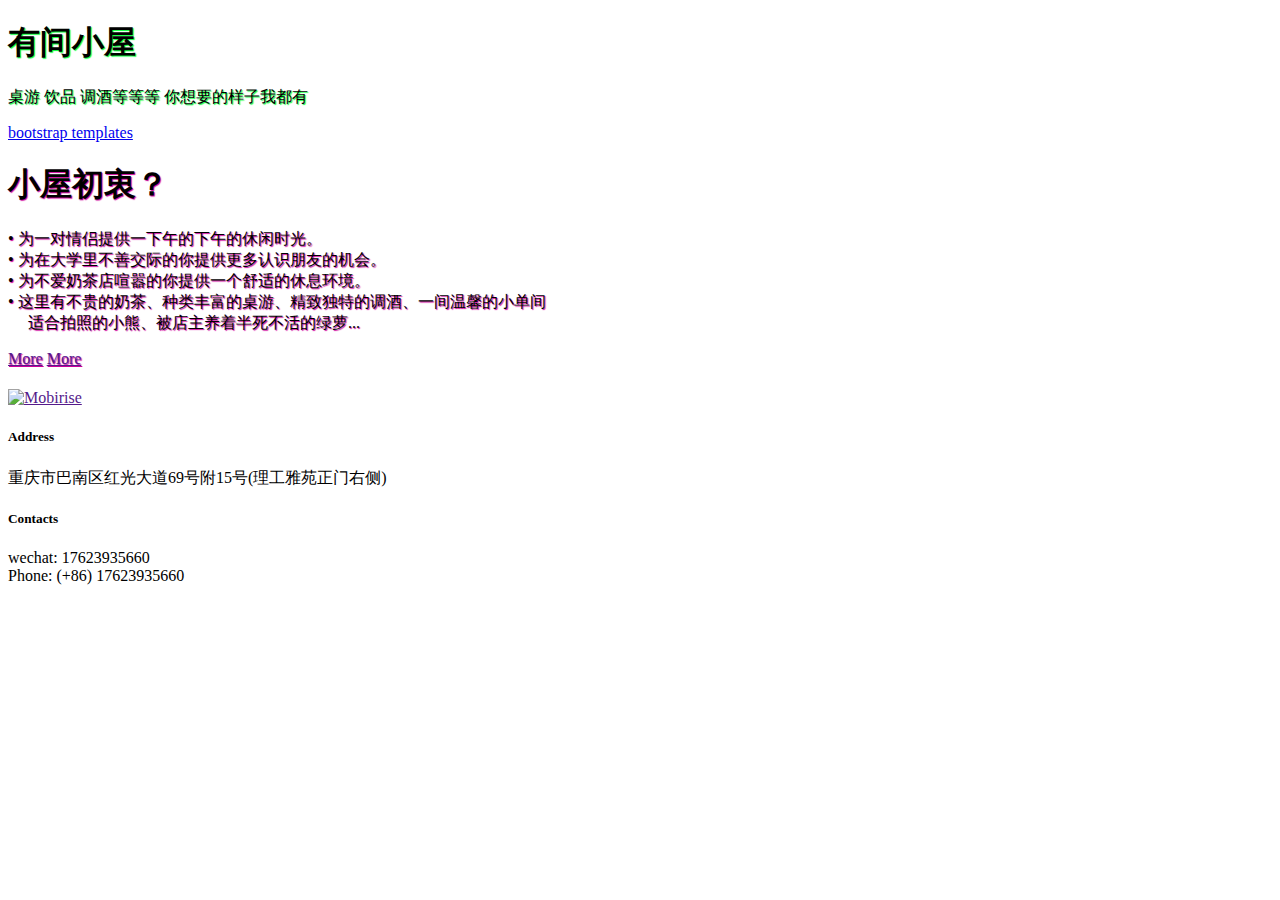
==== page.html @ 13223ddb "借鉴和修改" ====
<!DOCTYPE html>
<html>
<head>
    <meta charset="UTF-8">
    <meta http-equiv="X-UA-Compatible" content="IE=edge">
    <meta name="generator" content="Mobirise v4.8.2, mobirise.com">
    <meta name="viewport" content="width=device-width, initial-scale=1, minimum-scale=1">
    <link rel="shortcut icon" href="https://cs-notes-1256109796.cos.ap-guangzhou.myqcloud.com/githubio/logomakr-3sxxzw-128x128.png" type="image/x-icon">
    <meta name="description" content="">
    <title>有间小屋</title>
    <link rel="stylesheet" href="assets/web/assets/mobirise-icons/mobirise-icons.css">
    <link rel="stylesheet" href="assets/tether/tether.min.css">
    <link rel="stylesheet" href="assets/bootstrap/css/bootstrap.min.css">
    <link rel="stylesheet" href="assets/bootstrap/css/bootstrap-grid.min.css">
    <link rel="stylesheet" href="assets/bootstrap/css/bootstrap-reboot.min.css">
    <link rel="stylesheet" href="assets/as-pie-progress/css/progress.min.css">
    <link rel="stylesheet" href="assets/socicon/css/styles.css">
    <link rel="stylesheet" href="assets/theme/css/style.css">
    <link rel="stylesheet" href="assets/mobirise/css/mbr-additional.css" type="text/css">
    <link rel="stylesheet" href="assets/mystyle.css">
    <script src="assets/web/assets/jquery/jquery.min.js"></script>
</head>

<body>
    <section class="header5 cid-r3mcMCaeWf mbr-fullscreen mbr-parallax-background" id="header5-3">
        <div class="mbr-overlay" style="opacity: 0.1; background-color: rgb(0, 0, 0);">
        </div>
        <div class="container" style="text-shadow:1px 1px 1px #00FF33;">
            <div class="row justify-content-center">
                <div class="mbr-white col-md-10">
                    <h1 class="mbr-section-title align-center pb-3 mbr-fonts-style display-1">有间小屋</h1>
                    <p class="mbr-text align-center display-5 pb-3 mbr-fonts-style typing">桌游 饮品 调酒等等等 你想要的样子我都有</p>
                </div>
            </div>
        </div>
        <div class="mbr-arrow hidden-sm-down" aria-hidden="true">
            <a href="#next">
            <i class="mbri-down mbr-iconfont"></i>
        </a>
        </div>
    </section>
    <section class="engine"><a href="https://   mobiri.se/r">bootstrap templates</a></section>
    <section class="header3 cid-r3otdsLP1U mbr-fullscreen" id="header3-9"
             style="background-image:url('assets/images/1-2.jpg');
             background-repeat:no-repeat; background-size:100% 100%;-moz-background-size:100% 100%;
             text-shadow:1px 1px 1px #CC0099;
             /*opacity: 0.7;*/
            ">
<!--             style="background: linear-gradient(to left top, #cebfaf, #767676);">-->
        <div class="container">
            <div class="media-container-row">
<!--                <div class="mbr-figure" style="width: 50%;">-->
<!--                    <img src="assets/images/1-2.jpg" alt="Mobirise" title="">-->
                    <!-- <img src="http://i4.bvimg.com/634539/d3d1d3391a12d9e3.gif" alt="Mobirise" title=""> -->
<!--                </div>-->
                <div class="media-content">
                    <h1 class="mbr-section-title mbr-white pb-3 mbr-fonts-style display-2 color:#FFCCFF">小屋初衷？&nbsp;</h1>
                    <div class="mbr-section-text mbr-white pb-3 ">
                            <p class="mbr-text mbr-fonts-style display-7">• 为一对情侣提供一下午的下午的休闲时光。
                            <br>• 为在大学里不善交际的你提供更多认识朋友的机会。
                            <br>• 为不爱奶茶店喧嚣的你提供一个舒适的休息环境。
                            <br>• 这里有不贵的奶茶、种类丰富的桌游、精致独特的调酒、一间温馨的小单间<br>
                                &nbsp;&nbsp;&nbsp;&nbsp;
                                适合拍照的小熊、被店主养着半死不活的绿萝...
                            </p>
                    </div>

                    <div class="mbr-section-btn">
                        <a class="btn btn-md btn-white-outline display-4"
                           href="" target="_blank">
                            More</a>
                        <a class="btn btn-md btn-black-outline display-4"
                           href="">
                            More</a></div>
                    </div>
            </div>
        </div>
        <div class="mbr-arrow hidden-sm-down" aria-hidden="true">
            <a href="#next">
                <i class="mbri-down mbr-iconfont"></i>
            </a>
        </div>
    </section>
    <section class="header3 cid-r3oxDq1Ohn mbr-fullscreen" id="header3-d"
             style="background-image:url('assets/images/1-1014x325.jpg');
             background-repeat:no-repeat; background-size:100% 100%;-moz-background-size:100% 100%;
             text-shadow:1px 1px 1px #CC0099;
            ">
        <div class="container">
            <div class="media-container-row">
                <div class="mbr-figure" style="width: 135%;">
<!--                    <img src="https://cs-notes-1256109796.cos.ap-guangzhou.myqcloud.com/githubio/1-1014x325.png"-->
<!--                         alt="Mobirise" title="">-->
                    <!-- <img src="http://i4.bvimg.com/634539/824e7a3e73bb13a1.png" alt="Mobirise" title=""> -->
                </div>
                <div class="media-content">
                    <h1 class="mbr-section-title mbr-white pb-3 mbr-fonts-style display-2">
<!--                        针对点云四边形网格生成算法研究-->
                    </h1>
                    <div class="mbr-section-text mbr-white pb-3 ">
                        <p class="mbr-text mbr-fonts-style display-7">
<!--                            <br>• 可以直接从点云数据生成四边形网格，省去了生成三角形网格的步骤，速度相比于 Remeshing 方法提高了数倍。-->
<!--                            <br>• 可以根据精度以及运行时间自适应地创建出不同大小的四边形网格。-->
<!--                            <br>• 论文已经被核心期刊“计算机辅助设计与图形学学报”正式接收。-->
                        </p>
                    </div>
                </div>
            </div>
        </div>
        <div class="mbr-arrow hidden-sm-down" aria-hidden="true">
            <a href="#next">
            <i class="mbri-down mbr-iconfont"></i>
        </a>
        </div>
    </section>
    <section class="header3 cid-r3ozbOCA7G mbr-fullscreen" id="header3-e";
             style="background-image:url('assets/images/1-3.jpg');
             background-repeat:no-repeat; background-size:100% 100%;-moz-background-size:100% 100%;
             text-shadow:1px 1px 1px #CC0099;
            ">
        <div class="container">
            <div class="media-container-row">
                <div class="mbr-figure" style="width: 100%;">
<!--                    <img src="https://cs-notes-1256109796.cos.ap-guangzhou.myqcloud.com/githubio/1-3.gif" alt="Mobirise" title="">-->
                    <!-- <img src="http://i4.bvimg.com/634539/f6aeecd00ee91ad1.gif" alt="Mobirise" title=""> -->
                </div>
                <div class="media-content">
                    <h1 class="mbr-section-title mbr-white pb-3 mbr-fonts-style display-2">
<!--                    心电图波形分类算法研究-->
                </h1>
                    <div class="mbr-section-text mbr-white pb-3 ">
                        <p class="mbr-text mbr-fonts-style display-7">
<!--                            <br>• 由于心电图易受外界干扰，因此传统的心电图波形分类方法所需要的信息很难获取，而本方法只需要几个最容易得到的信息即可完成分类；-->
<!--                            <br>• 准确率达到了 98.58%，相比于其它的实现有很大的提升;-->
<!--                            <br>• 成功申请了软件专利并且该专利已经公开。-->
                        </p>
                    </div>
                    <div class="mbr-section-btn">
<!--                        <a class="btn btn-md btn-white-outline display-4" href="https://github.com/CyC2018/ECG-Classifier"-->
<!--                           target="_blank">Github</a>-->
<!--                        <a class="btn btn-md btn-black-outline display-4" href="https://github.com/CyC2018/ECG-Classifier">-->
<!--                            Github-->
<!--                        </a>-->
                    </div>
                </div>
            </div>
        </div>
        <div class="mbr-arrow hidden-sm-down" aria-hidden="true">
            <a href="#next">
            <i class="mbri-down mbr-iconfont"></i>
        </a>
        </div>
    </section>
    <section class="header3 cid-r3oA4r7r19 mbr-fullscreen" id="header3-f"
             style="background-image:url('assets/images/1-4.jpg');
             background-repeat:no-repeat; background-size:100% 100%;-moz-background-size:100% 100%;
             text-shadow:1px 1px 1px #CC0099;
            ">
        <div class="container">
            <div class="media-container-row">
                <div class="mbr-figure" style="width: 100%;">
<!--                    <img src="https://cs-notes-1256109796.cos.ap-guangzhou.myqcloud.com/githubio/logomakr-0zpezn-563x600.png" alt="Mobirise" title="">-->
                </div>
                <div class="media-content">
<!--                    <h1 class="mbr-section-title mbr-white pb-3 mbr-fonts-style display-2">-->
<!--                        开源技术博客-->
<!--                    </h1>-->
                    <div class="mbr-section-text mbr-white pb-3 ">
<!--                        <p class="mbr-text mbr-fonts-style display-7">开源在 Github 的技术博客，已有 70k star，在所有 Github 开源仓库中排在 20 名。&nbsp;-->
<!--                            <br>-->
<!--                        </p>-->
                    </div>
                    <div class="mbr-section-btn">
<!--                        <a class="btn btn-md btn-white-outline display-4" -->
<!--                                                    href="https://github.com/CyC2018/CS-Notes" target="_blank">Github</a>-->
<!--                        <a class="btn btn-md btn-black-outline display-4" href="https://mobirise.com">LIVE DEMO</a>-->
                    </div>
                </div>
            </div>
        </div>
        <div class="mbr-arrow hidden-sm-down" aria-hidden="true">
            <a href="#next">
            <i class="mbri-down mbr-iconfont"></i>
        </a>
        </div>
    </section>
    <section class="header3 cid-r3qD4KEELP mbr-fullscreen" id="header3-7"
             style="background-image:url('assets/images/1-5.jpg');
             background-repeat:no-repeat; background-size:100% 100%;-moz-background-size:100% 100%;
             text-shadow:1px 1px 1px #CC0099;
            ">
        <div class="container">
            <div class="media-container-row">
                <div class="mbr-figure" style="width: 200%;">
                    <!-- <img src="http://i4.bvimg.com/634539/241c3f357d316274.gif" alt="Mobirise" title=""> -->
                </div>
                <div class="media-content">
<!--                    <h1 class="mbr-section-title mbr-white pb-3 mbr-fonts-style display-2">-->
<!--                        微博系统实现-->
<!--                    </h1>-->
                    <div class="mbr-section-text mbr-white pb-3 ">
<!--                        <p class="mbr-text mbr-fonts-style display-7">• 根据微博系统读多写少的特点，使用 MySQL 主从架构来支持读写分离；-->
<!--                            <br>• 根据微博系统热点数据明显的特点，使用 Redis 缓存热点数据；-->
<!--                            <br>• 使用 Redis 实现 Feed 流。-->
<!--                        </p>-->
                    </div>
                    <div class="mbr-section-btn">
<!--                        <a class="btn btn-md btn-white-outline display-4" href="https://github.com/CyC2018/MBlog" -->
<!--                           target="_blank">Github</a>-->
<!--                        <a class="btn btn-md btn-black-outline display-4" href="https://mobirise.com">-->
<!--                            LIVE DEMO-->
<!--                        </a>-->
                    </div>
                </div>
            </div>
        </div>
        <div class="mbr-arrow hidden-sm-down" aria-hidden="true">
            <a href="#next">
            <i class="mbri-down mbr-iconfont"></i>
        </a>
        </div>
    </section>
    <section class="header3 cid-r3oBi3zCAt mbr-fullscreen" id="header3-g"
             style="background-image:url('assets/images/1-6.jpg');
             background-repeat:no-repeat; background-size:100% 100%;-moz-background-size:100% 100%;
             text-shadow:1px 1px 1px #CC0099;
            ">
        <div class="container">
            <div class="media-container-row">
                <div class="mbr-figure" style="width: 160%;">
                    <!-- <img src="http://i4.bvimg.com/634539/b461705039bbac8e.gif" alt="Mobirise" title=""> -->
                </div>
                <div class="media-content">
<!--                    <h1 class="mbr-section-title mbr-white pb-3 mbr-fonts-style display-2">Github Markdown 文档转换工具</h1>-->
                    <div class="mbr-section-text mbr-white pb-3 ">
<!--                        <p class="mbr-text mbr-fonts-style display-7">-->
<!--                            • Github 的 Markdown 不支持目录、Mathjax 公式、图片居中显示以及一些特殊符号；-->
<!--                            <br>• 本工具可以自动生成目录、将公式转换为&nbsp;CodeCogs 云服务、使用 div 标签将图片居中以及替换一些特殊字符。-->
<!--                            <br>-->
<!--                        </p>-->
                    </div>
                    <div class="mbr-section-btn">
<!--                        <a class="btn btn-md btn-white-outline display-4" -->
<!--                           href="https://github.com/CyC2018/GFM-Converter" target="_blank">Github</a>-->
<!--                        <a class="btn btn-md btn-black-outline display-4" -->
<!--                           href="https://mobirise.com">LIVE DEMO-->
<!--                        </a>-->
                    </div>
                </div>
            </div>
        </div>
        <div class="mbr-arrow hidden-sm-down" aria-hidden="true">
            <a href="#next">
                <i class="mbri-down mbr-iconfont"></i>
            </a>
        </div>
    </section>
<!--    <section class="progress-bars3 cid-r3oHlTWEui" id="progress-bars3-i">-->
<!--        <div class="container">-->
<!--            <h2 class="mbr-section-title pb-3 align-center mbr-fonts-style display-2">-->
<!--            编程语言</h2>-->
<!--            <div class="media-container-row pt-5 mt-2">-->
<!--                <div class="card p-3 align-center">-->
<!--                    <div class="wrap">-->
<!--                        <div class="pie_progress progress1" role="progressbar" data-goal="70">-->
<!--                            <p class="pie_progress__number mbr-fonts-style display-5"></p>-->
<!--                        </div>-->
<!--                    </div>-->
<!--                    <div class="mbr-crt-title pt-3">-->
<!--                        <h4 class="card-title py-2 mbr-fonts-style display-5">-->
<!--                        Java-->
<!--                    </h4>-->
<!--                    </div>-->
<!--                </div>-->
<!--                <div class="card p-3 align-center">-->
<!--                    <div class="wrap">-->
<!--                        <div class="pie_progress progress2" role="progressbar" data-goal="50">-->
<!--                            <p class="pie_progress__number mbr-fonts-style display-5"></p>-->
<!--                        </div>-->
<!--                    </div>-->
<!--                    <div class="mbr-crt-title pt-3">-->
<!--                        <h4 class="card-title py-2 mbr-fonts-style display-5">-->
<!--                        C++-->
<!--                    </h4>-->
<!--                    </div>-->
<!--                </div>-->
<!--                <div class="card p-3 align-center">-->
<!--                    <div class="wrap">-->
<!--                        <div class="pie_progress progress3" role="progressbar" data-goal="50">-->
<!--                            <p class="pie_progress__number mbr-fonts-style display-5"></p>-->
<!--                        </div>-->
<!--                    </div>-->
<!--                    <div class="mbr-crt-title pt-3">-->
<!--                        <h4 class="card-title py-2 mbr-fonts-style display-5">-->
<!--                        Python-->
<!--                    </h4>-->
<!--                    </div>-->
<!--                </div>-->
<!--            </div>-->
<!--        </div>-->
<!--    </section>-->
<!--    <section class="progress-bars3 cid-r3oHUdpUmZ" id="progress-bars3-j">-->
<!--        <div class="container">-->
<!--            <h2 class="mbr-section-title pb-3 align-center mbr-fonts-style display-2">-->
<!--            Web-->
<!--        </h2>-->
<!--            <div class="media-container-row pt-5 mt-2">-->
<!--                <div class="card p-3 align-center">-->
<!--                    <div class="wrap">-->
<!--                        <div class="pie_progress progress1" role="progressbar" data-goal="70">-->
<!--                            <p class="pie_progress__number mbr-fonts-style display-5"></p>-->
<!--                        </div>-->
<!--                    </div>-->
<!--                    <div class="mbr-crt-title pt-3">-->
<!--                        <h4 class="card-title py-2 mbr-fonts-style display-5">-->
<!--                        MySQL-->
<!--                    </h4>-->
<!--                    </div>-->
<!--                </div>-->
<!--                <div class="card p-3 align-center">-->
<!--                    <div class="wrap">-->
<!--                        <div class="pie_progress progress2" role="progressbar" data-goal="50">-->
<!--                            <p class="pie_progress__number mbr-fonts-style display-5"></p>-->
<!--                        </div>-->
<!--                    </div>-->
<!--                    <div class="mbr-crt-title pt-3">-->
<!--                        <h4 class="card-title py-2 mbr-fonts-style display-5">-->
<!--                        Spring-->
<!--                    </h4>-->
<!--                    </div>-->
<!--                </div>-->
<!--                <div class="card p-3 align-center">-->
<!--                    <div class="wrap">-->
<!--                        <div class="pie_progress progress3" role="progressbar" data-goal="50">-->
<!--                            <p class="pie_progress__number mbr-fonts-style display-5"></p>-->
<!--                        </div>-->
<!--                    </div>-->
<!--                    <div class="mbr-crt-title pt-3">-->
<!--                        <h4 class="card-title py-2 mbr-fonts-style display-5">-->
<!--                        JavaScript-->
<!--                    </h4>-->
<!--                    </div>-->
<!--                </div>-->
<!--            </div>-->
<!--        </div>-->
<!--    </section>-->
<!--    <section class="progress-bars3 cid-r3oIeKK9By" id="progress-bars3-l">-->
<!--        <div class="container">-->
<!--            <h2 class="mbr-section-title pb-3 align-center mbr-fonts-style display-2">-->
<!--            中间件-->
<!--        </h2>-->
<!--            <div class="media-container-row pt-5 mt-2">-->
<!--                <div class="card p-3 align-center">-->
<!--                    <div class="wrap">-->
<!--                        <div class="pie_progress progress1" role="progressbar" data-goal="70">-->
<!--                            <p class="pie_progress__number mbr-fonts-style display-5"></p>-->
<!--                        </div>-->
<!--                    </div>-->
<!--                    <div class="mbr-crt-title pt-3">-->
<!--                        <h4 class="card-title py-2 mbr-fonts-style display-5">-->
<!--                        Redis-->
<!--                    </h4>-->
<!--                    </div>-->
<!--                </div>-->
<!--                <div class="card p-3 align-center">-->
<!--                    <div class="wrap">-->
<!--                        <div class="pie_progress progress2" role="progressbar" data-goal="50">-->
<!--                            <p class="pie_progress__number mbr-fonts-style display-5"></p>-->
<!--                        </div>-->
<!--                    </div>-->
<!--                    <div class="mbr-crt-title pt-3">-->
<!--                        <h4 class="card-title py-2 mbr-fonts-style display-5">-->
<!--                        RabbitMQ-->
<!--                    </h4>-->
<!--                    </div>-->
<!--                </div>-->
<!--                <div class="card p-3 align-center">-->
<!--                    <div class="wrap">-->
<!--                        <div class="pie_progress progress3" role="progressbar" data-goal="50">-->
<!--                            <p class="pie_progress__number mbr-fonts-style display-5"></p>-->
<!--                        </div>-->
<!--                    </div>-->
<!--                    <div class="mbr-crt-title pt-3">-->
<!--                        <h4 class="card-title py-2 mbr-fonts-style display-5">-->
<!--                        ZooKeeper-->
<!--                    </h4>-->
<!--                    </div>-->
<!--                </div>-->
<!--            </div>-->
<!--        </div>-->
<!--    </section>-->
    <section class="cid-qTkAaeaxX5 mbr-reveal" id="footer1-2">
        <div class="container">
            <div class="media-container-row content text-white">
                <div class="col-12 col-md-3">
                    <div class="media-wrap">
                        <a href="">
                        <img src="https://cs-notes-1256109796.cos.ap-guangzhou.myqcloud.com/githubio/logomakr-3sxxzw-192x192.png" alt="Mobirise" title="">
                    </a>
                    </div>
                </div>
                <div class="col-12 col-md-3 mbr-fonts-style display-7">
                    <h5 class="pb-3">
                    Address
                </h5>
                    <p class="mbr-text">重庆市巴南区红光大道69号附15号(理工雅苑正门右侧)</p>
                </div>
                <div class="col-12 col-md-3 mbr-fonts-style display-7">
                    <h5 class="pb-3">
                    Contacts
                </h5>
                    <p class="mbr-text">
                        wechat: 17623935660
                        <br>Phone: (+86) 17623935660
                        <br>
                    </p>
                </div>
                </div>
            </div>
        </div>
    </section>
    <script src="assets/web/assets/jquery/jquery.min.js"></script>
    <script src="assets/popper/popper.min.js"></script>
    <script src="assets/tether/tether.min.js"></script>
    <script src="assets/bootstrap/js/bootstrap.min.js"></script>
    <script src="assets/smoothscroll/smooth-scroll.js"></script>
    <script src="assets/parallax/jarallax.min.js"></script>
    <script src="assets/theme/js/script.js"></script>
    <script src="assets/as-pie-progress/jquery-as-pie-progress.min.js"></script>
    <script>
    jQuery(function($) {
        $('#next-skill').on('click', function() {
            $('.pie_progress').asPieProgress('reset');
            setTimeout(function() { $('.pie_progress').asPieProgress('start'); }, 700);
        });
    });
    </script>
</body>

</html>
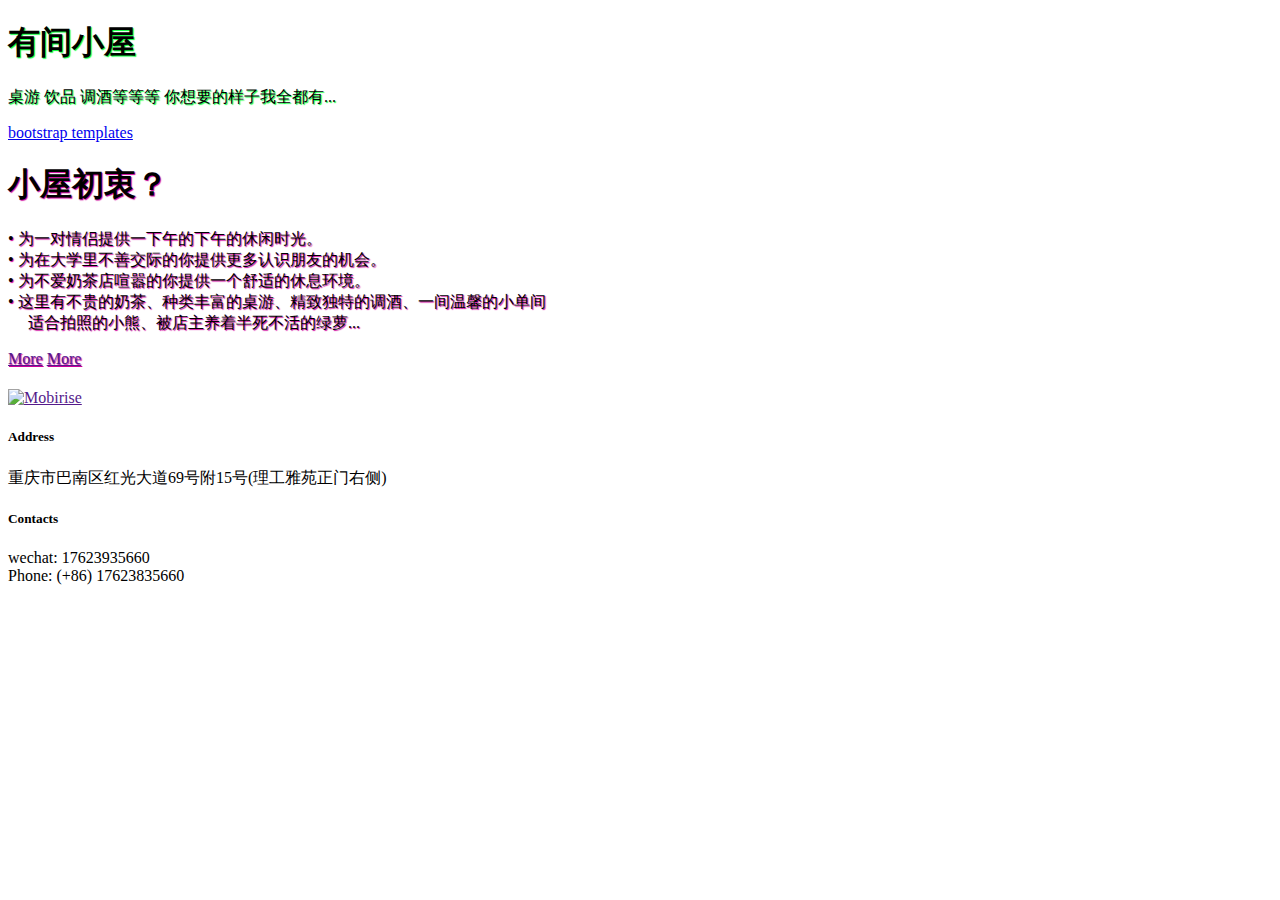
==== commit fde6b8d2: "update phone" ====
--- a/page.html
+++ b/page.html
@@ -5,7 +5,7 @@
     <meta http-equiv="X-UA-Compatible" content="IE=edge">
     <meta name="generator" content="Mobirise v4.8.2, mobirise.com">
     <meta name="viewport" content="width=device-width, initial-scale=1, minimum-scale=1">
-    <link rel="shortcut icon" href="https://cs-notes-1256109796.cos.ap-guangzhou.myqcloud.com/githubio/logomakr-3sxxzw-128x128.png" type="image/x-icon">
+    <link rel="shortcut icon" href="assets/images/logomakr-3sxxzw-128x128.png" type="image/x-icon">
     <meta name="description" content="">
     <title>有间小屋</title>
     <link rel="stylesheet" href="assets/web/assets/mobirise-icons/mobirise-icons.css">
@@ -29,30 +29,25 @@
             <div class="row justify-content-center">
                 <div class="mbr-white col-md-10">
                     <h1 class="mbr-section-title align-center pb-3 mbr-fonts-style display-1">有间小屋</h1>
-                    <p class="mbr-text align-center display-5 pb-3 mbr-fonts-style typing">桌游 饮品 调酒等等等 你想要的样子我都有</p>
-                </div>
-            </div>
-        </div>
-        <div class="mbr-arrow hidden-sm-down" aria-hidden="true">
-            <a href="#next">
-            <i class="mbri-down mbr-iconfont"></i>
-        </a>
-        </div>
-    </section>
-    <section class="engine"><a href="https://   mobiri.se/r">bootstrap templates</a></section>
+                    <p class="mbr-text align-center display-5 pb-3 mbr-fonts-style typing">桌游 饮品 调酒等等等 你想要的样子我全都有...</p>
+                </div>
+            </div>
+        </div>
+        <div class="mbr-arrow hidden-sm-down" aria-hidden="true">
+            <a href="#next">
+            <i class="mbri-down mbr-iconfont"></i>
+        </a>
+        </div>
+    </section>
+    <section class="engine"><a href="https://mobiri.se/r">bootstrap templates</a></section>
     <section class="header3 cid-r3otdsLP1U mbr-fullscreen" id="header3-9"
              style="background-image:url('assets/images/1-2.jpg');
              background-repeat:no-repeat; background-size:100% 100%;-moz-background-size:100% 100%;
              text-shadow:1px 1px 1px #CC0099;
              /*opacity: 0.7;*/
             ">
-<!--             style="background: linear-gradient(to left top, #cebfaf, #767676);">-->
-        <div class="container">
-            <div class="media-container-row">
-<!--                <div class="mbr-figure" style="width: 50%;">-->
-<!--                    <img src="assets/images/1-2.jpg" alt="Mobirise" title="">-->
-                    <!-- <img src="http://i4.bvimg.com/634539/d3d1d3391a12d9e3.gif" alt="Mobirise" title=""> -->
-<!--                </div>-->
+        <div class="container">
+            <div class="media-container-row">
                 <div class="media-content">
                     <h1 class="mbr-section-title mbr-white pb-3 mbr-fonts-style display-2 color:#FFCCFF">小屋初衷？&nbsp;</h1>
                     <div class="mbr-section-text mbr-white pb-3 ">
@@ -89,19 +84,13 @@
         <div class="container">
             <div class="media-container-row">
                 <div class="mbr-figure" style="width: 135%;">
-<!--                    <img src="https://cs-notes-1256109796.cos.ap-guangzhou.myqcloud.com/githubio/1-1014x325.png"-->
-<!--                         alt="Mobirise" title="">-->
-                    <!-- <img src="http://i4.bvimg.com/634539/824e7a3e73bb13a1.png" alt="Mobirise" title=""> -->
                 </div>
                 <div class="media-content">
                     <h1 class="mbr-section-title mbr-white pb-3 mbr-fonts-style display-2">
-<!--                        针对点云四边形网格生成算法研究-->
                     </h1>
                     <div class="mbr-section-text mbr-white pb-3 ">
                         <p class="mbr-text mbr-fonts-style display-7">
-<!--                            <br>• 可以直接从点云数据生成四边形网格，省去了生成三角形网格的步骤，速度相比于 Remeshing 方法提高了数倍。-->
-<!--                            <br>• 可以根据精度以及运行时间自适应地创建出不同大小的四边形网格。-->
-<!--                            <br>• 论文已经被核心期刊“计算机辅助设计与图形学学报”正式接收。-->
+
                         </p>
                     </div>
                 </div>
@@ -121,26 +110,19 @@
         <div class="container">
             <div class="media-container-row">
                 <div class="mbr-figure" style="width: 100%;">
-<!--                    <img src="https://cs-notes-1256109796.cos.ap-guangzhou.myqcloud.com/githubio/1-3.gif" alt="Mobirise" title="">-->
-                    <!-- <img src="http://i4.bvimg.com/634539/f6aeecd00ee91ad1.gif" alt="Mobirise" title=""> -->
+
                 </div>
                 <div class="media-content">
                     <h1 class="mbr-section-title mbr-white pb-3 mbr-fonts-style display-2">
-<!--                    心电图波形分类算法研究-->
+
                 </h1>
                     <div class="mbr-section-text mbr-white pb-3 ">
                         <p class="mbr-text mbr-fonts-style display-7">
-<!--                            <br>• 由于心电图易受外界干扰，因此传统的心电图波形分类方法所需要的信息很难获取，而本方法只需要几个最容易得到的信息即可完成分类；-->
-<!--                            <br>• 准确率达到了 98.58%，相比于其它的实现有很大的提升;-->
-<!--                            <br>• 成功申请了软件专利并且该专利已经公开。-->
+
                         </p>
                     </div>
                     <div class="mbr-section-btn">
-<!--                        <a class="btn btn-md btn-white-outline display-4" href="https://github.com/CyC2018/ECG-Classifier"-->
-<!--                           target="_blank">Github</a>-->
-<!--                        <a class="btn btn-md btn-black-outline display-4" href="https://github.com/CyC2018/ECG-Classifier">-->
-<!--                            Github-->
-<!--                        </a>-->
+
                     </div>
                 </div>
             </div>
@@ -162,18 +144,9 @@
 <!--                    <img src="https://cs-notes-1256109796.cos.ap-guangzhou.myqcloud.com/githubio/logomakr-0zpezn-563x600.png" alt="Mobirise" title="">-->
                 </div>
                 <div class="media-content">
-<!--                    <h1 class="mbr-section-title mbr-white pb-3 mbr-fonts-style display-2">-->
-<!--                        开源技术博客-->
-<!--                    </h1>-->
-                    <div class="mbr-section-text mbr-white pb-3 ">
-<!--                        <p class="mbr-text mbr-fonts-style display-7">开源在 Github 的技术博客，已有 70k star，在所有 Github 开源仓库中排在 20 名。&nbsp;-->
-<!--                            <br>-->
-<!--                        </p>-->
-                    </div>
-                    <div class="mbr-section-btn">
-<!--                        <a class="btn btn-md btn-white-outline display-4" -->
-<!--                                                    href="https://github.com/CyC2018/CS-Notes" target="_blank">Github</a>-->
-<!--                        <a class="btn btn-md btn-black-outline display-4" href="https://mobirise.com">LIVE DEMO</a>-->
+                    <div class="mbr-section-text mbr-white pb-3 ">
+                    </div>
+                    <div class="mbr-section-btn">
                     </div>
                 </div>
             </div>
@@ -195,21 +168,9 @@
                     <!-- <img src="http://i4.bvimg.com/634539/241c3f357d316274.gif" alt="Mobirise" title=""> -->
                 </div>
                 <div class="media-content">
-<!--                    <h1 class="mbr-section-title mbr-white pb-3 mbr-fonts-style display-2">-->
-<!--                        微博系统实现-->
-<!--                    </h1>-->
-                    <div class="mbr-section-text mbr-white pb-3 ">
-<!--                        <p class="mbr-text mbr-fonts-style display-7">• 根据微博系统读多写少的特点，使用 MySQL 主从架构来支持读写分离；-->
-<!--                            <br>• 根据微博系统热点数据明显的特点，使用 Redis 缓存热点数据；-->
-<!--                            <br>• 使用 Redis 实现 Feed 流。-->
-<!--                        </p>-->
-                    </div>
-                    <div class="mbr-section-btn">
-<!--                        <a class="btn btn-md btn-white-outline display-4" href="https://github.com/CyC2018/MBlog" -->
-<!--                           target="_blank">Github</a>-->
-<!--                        <a class="btn btn-md btn-black-outline display-4" href="https://mobirise.com">-->
-<!--                            LIVE DEMO-->
-<!--                        </a>-->
+                    <div class="mbr-section-text mbr-white pb-3 ">
+                    </div>
+                    <div class="mbr-section-btn">
                     </div>
                 </div>
             </div>
@@ -222,7 +183,8 @@
     </section>
     <section class="header3 cid-r3oBi3zCAt mbr-fullscreen" id="header3-g"
              style="background-image:url('assets/images/1-6.jpg');
-             background-repeat:no-repeat; background-size:100% 100%;-moz-background-size:100% 100%;
+             background-repeat:no-repeat;
+             background-size:100% 100%;-moz-background-size:100% 100%;
              text-shadow:1px 1px 1px #CC0099;
             ">
         <div class="container">
@@ -231,20 +193,9 @@
                     <!-- <img src="http://i4.bvimg.com/634539/b461705039bbac8e.gif" alt="Mobirise" title=""> -->
                 </div>
                 <div class="media-content">
-<!--                    <h1 class="mbr-section-title mbr-white pb-3 mbr-fonts-style display-2">Github Markdown 文档转换工具</h1>-->
-                    <div class="mbr-section-text mbr-white pb-3 ">
-<!--                        <p class="mbr-text mbr-fonts-style display-7">-->
-<!--                            • Github 的 Markdown 不支持目录、Mathjax 公式、图片居中显示以及一些特殊符号；-->
-<!--                            <br>• 本工具可以自动生成目录、将公式转换为&nbsp;CodeCogs 云服务、使用 div 标签将图片居中以及替换一些特殊字符。-->
-<!--                            <br>-->
-<!--                        </p>-->
-                    </div>
-                    <div class="mbr-section-btn">
-<!--                        <a class="btn btn-md btn-white-outline display-4" -->
-<!--                           href="https://github.com/CyC2018/GFM-Converter" target="_blank">Github</a>-->
-<!--                        <a class="btn btn-md btn-black-outline display-4" -->
-<!--                           href="https://mobirise.com">LIVE DEMO-->
-<!--                        </a>-->
+                    <div class="mbr-section-text mbr-white pb-3 ">
+                    </div>
+                    <div class="mbr-section-btn">
                     </div>
                 </div>
             </div>
@@ -411,7 +362,7 @@
                 </h5>
                     <p class="mbr-text">
                         wechat: 17623935660
-                        <br>Phone: (+86) 17623935660
+                        <br>Phone: (+86) 17623835660
                         <br>
                     </p>
                 </div>
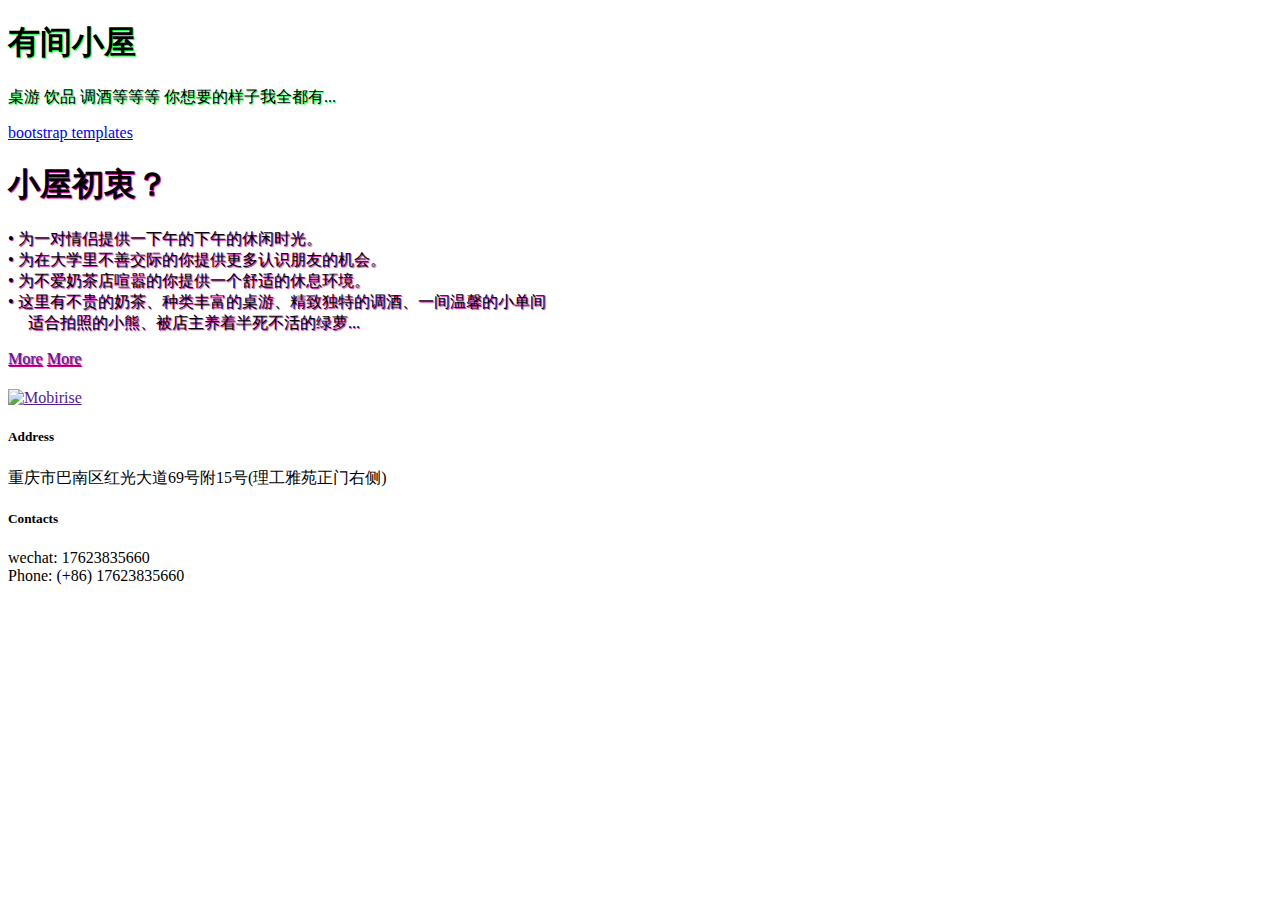
==== commit b308283a: "update phone" ====
--- a/page.html
+++ b/page.html
@@ -361,7 +361,7 @@
                     Contacts
                 </h5>
                     <p class="mbr-text">
-                        wechat: 17623935660
+                        wechat: 17623835660
                         <br>Phone: (+86) 17623835660
                         <br>
                     </p>
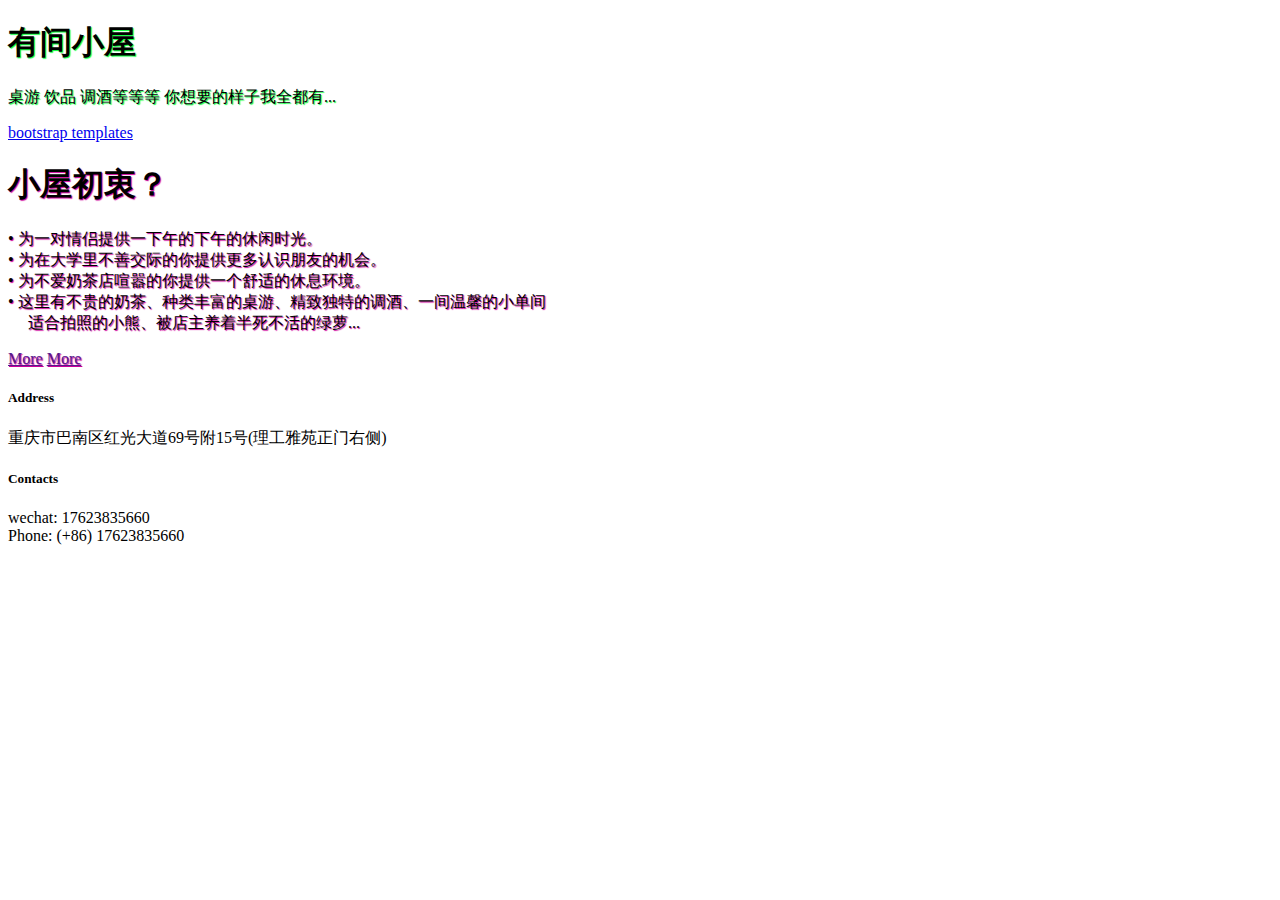
==== commit 2d160b54: "delete image" ====
--- a/page.html
+++ b/page.html
@@ -343,13 +343,13 @@
     <section class="cid-qTkAaeaxX5 mbr-reveal" id="footer1-2">
         <div class="container">
             <div class="media-container-row content text-white">
-                <div class="col-12 col-md-3">
+                <!-- <div class="col-12 col-md-3">
                     <div class="media-wrap">
                         <a href="">
-                        <img src="https://cs-notes-1256109796.cos.ap-guangzhou.myqcloud.com/githubio/logomakr-3sxxzw-192x192.png" alt="Mobirise" title="">
+                        <img src="assets/images/.png" alt="Mobirise" title="">
                     </a>
                     </div>
-                </div>
+                </div> -->
                 <div class="col-12 col-md-3 mbr-fonts-style display-7">
                     <h5 class="pb-3">
                     Address
